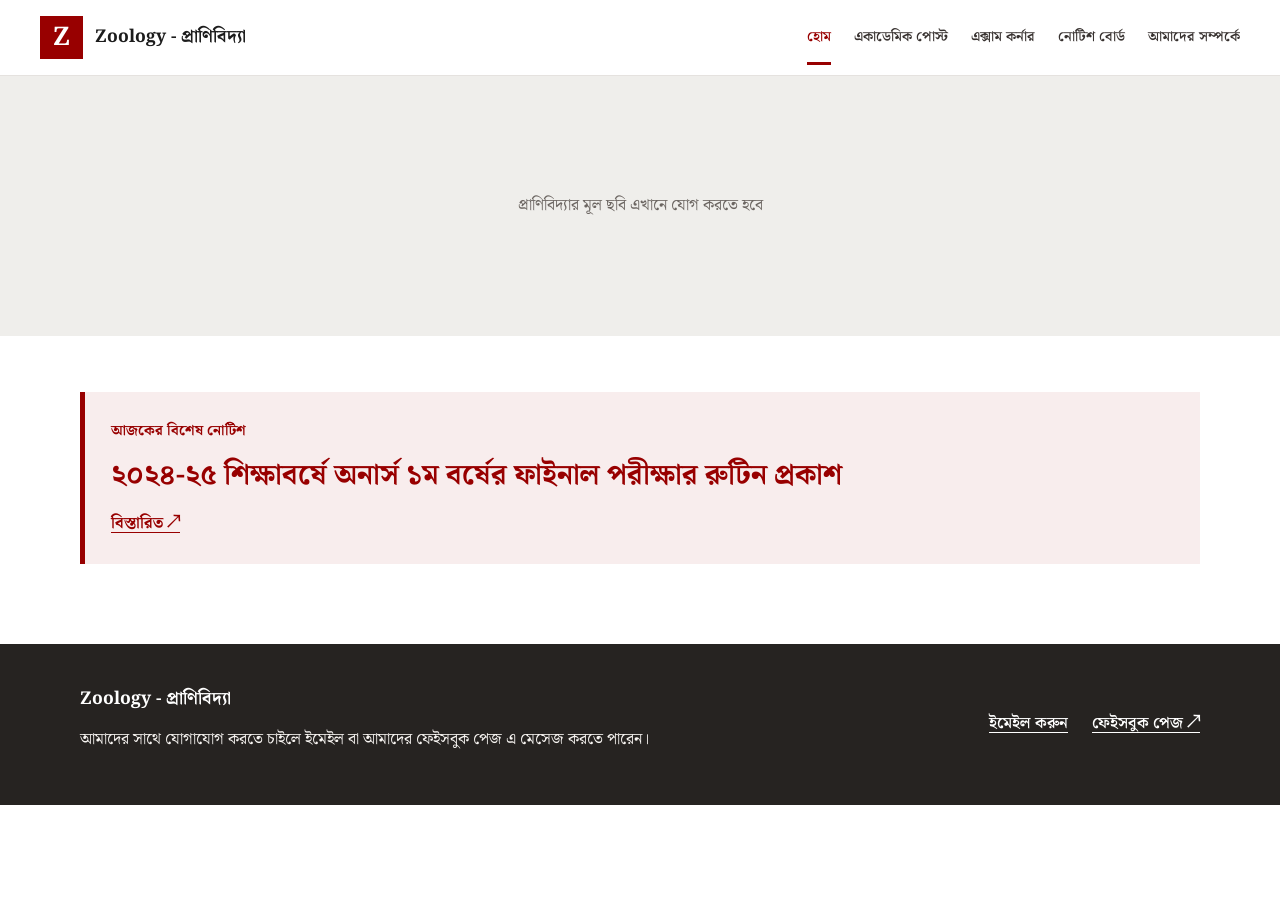
==== index.html @ 2939b0c3 "Build static zoology student group website Co-authored-by: arena-agent <297053741+arena-agent@users." ====
<!doctype html>
<html lang="bn"><head><meta charset="utf-8"><meta name="viewport" content="width=device-width, initial-scale=1"><meta name="description" content="প্রাণিবিদ্যার শিক্ষার্থীদের একাডেমিক পোস্ট, পরীক্ষার তথ্য ও নোটিশ।"><title>হোম | Zoology - প্রাণিবিদ্যা</title><link rel="preconnect" href="https://fonts.googleapis.com"><link rel="preconnect" href="https://fonts.gstatic.com" crossorigin><link href="https://fonts.googleapis.com/css2?family=Noto+Serif+Bengali:wght@400;500;600;700&display=swap" rel="stylesheet"><link rel="stylesheet" href="assets/style.css"></head><body><a class="skip" href="#main">মূল অংশে যান</a><header class="site-header"><div class="header-inner"><a class="brand" href="index.html"><span class="brand-mark" aria-hidden="true">Z</span><span>Zoology - প্রাণিবিদ্যা</span></a><nav aria-label="প্রধান নেভিগেশন"><a href="index.html" aria-current="page">হোম</a><a href="academic-post.html">একাডেমিক পোস্ট</a><a href="exam-corner.html">এক্সাম কর্নার</a><a href="notice-board.html">নোটিশ বোর্ড</a><a href="about.html">আমাদের সম্পর্কে</a></nav></div></header><main id="main"><div class="home-hero"><img src="assets/hero.jpg" alt="প্রাণিবিদ্যার চিত্র" onerror="this.hidden=true; document.getElementById('hero-placeholder').hidden=false"><div id="hero-placeholder" class="hero-placeholder" hidden>প্রাণিবিদ্যার মূল ছবি এখানে যোগ করতে হবে</div></div><section class="home-notice wrap"><div class="notice-box"><span class="notice-label">আজকের বিশেষ নোটিশ</span><h1>২০২৪-২৫ শিক্ষাবর্ষে অনার্স ১ম বর্ষের ফাইনাল পরীক্ষার রুটিন প্রকাশ</h1><a href="https://www.facebook.com/zoology.bd.31">বিস্তারিত <span aria-hidden="true">↗</span></a></div></section></main><footer class="footer"><div class="wrap footer-inner"><div><p class="footer-title">Zoology - প্রাণিবিদ্যা</p><p>আমাদের সাথে যোগাযোগ করতে চাইলে ইমেইল বা আমাদের ফেইসবুক পেজ এ মেসেজ করতে পারেন।</p></div><div class="footer-links"><a href="mailto:touhidshakib4@gmail.com">ইমেইল করুন</a><a href="https://www.facebook.com/zoology.bd.31">ফেইসবুক পেজ ↗</a></div></div></footer></body></html>
---- assets/style.css ----
:root{--red:#980000;--ink:#1c1c1c;--muted:#64605e;--line:#e5e2df;--soft:#f6f5f3}*{box-sizing:border-box}html{scroll-behavior:smooth}body{margin:0;color:var(--ink);background:#fff;font-family:'Noto Serif Bengali',serif;line-height:1.8}a{color:var(--red);text-underline-offset:4px}a:hover{text-decoration-thickness:2px}a:focus-visible,summary:focus-visible{outline:3px solid #c77b30;outline-offset:4px}.skip{position:absolute;left:-9999px;top:0;background:white;z-index:10;padding:10px}.skip:focus{left:0}.wrap{width:min(100% - 36px,1120px);margin:auto}.narrow{max-width:920px}.site-header{background:#fff;border-bottom:1px solid var(--line)}.header-inner{width:min(100% - 36px,1200px);margin:auto;padding:15px 0 0}.brand{display:inline-flex;align-items:center;gap:12px;color:var(--ink);font-weight:700;text-decoration:none;font-size:1.1rem}.brand-mark{display:grid;place-items:center;width:43px;height:43px;background:var(--red);color:white;font-size:1.6rem;line-height:1}nav{display:flex;gap:23px;overflow-x:auto;white-space:nowrap;scrollbar-width:thin}nav a{color:#383230;text-decoration:none;font-size:.88rem;font-weight:600;padding:15px 0 12px;border-bottom:3px solid transparent}nav a[aria-current=page]{border-color:var(--red);color:var(--red)}h1,h2,h3,p{margin-top:0}h1,h2,h3{color:var(--red);line-height:1.4}h1{font-size:clamp(2rem,5vw,3.25rem);margin-bottom:12px}h2{font-size:clamp(1.5rem,3vw,2.15rem);margin-bottom:12px}h3{font-size:1.12rem}.eyebrow{display:block;color:var(--red);font-size:.8rem;font-weight:700;letter-spacing:.04em;margin-bottom:10px}.page-heading{background:var(--soft);padding:58px 0 54px;border-bottom:1px solid var(--line)}.page-heading p,.exam-hero p{max-width:720px;margin-bottom:0}.section{padding:58px 0 70px}.section-muted{background:var(--soft)}.section-heading{margin-bottom:30px}.section-heading p{color:var(--muted);margin-bottom:0}.home-hero{width:100%;background:#efeeeb}.home-hero img{width:100%;height:auto;display:block}.home-hero img[hidden]{display:none}.hero-placeholder{min-height:260px;display:grid;place-items:center;text-align:center;padding:25px;color:#6b6561}.hero-placeholder[hidden]{display:none}.home-notice{padding:42px 0 64px}.notice-box{border-left:5px solid var(--red);background:#f8eded;padding:25px 26px}.notice-label{color:var(--red);font-weight:700;font-size:.9rem}.notice-box h1{font-size:clamp(1.25rem,3vw,1.8rem);margin:10px 0 14px}.notice-box a{font-weight:700}.accordion{border-top:1px solid var(--line)}details{border-bottom:1px solid var(--line)}summary{cursor:pointer;list-style:none;display:flex;align-items:center;justify-content:space-between;gap:20px;padding:21px 4px;color:var(--red);font-weight:700;font-size:1.1rem}summary::-webkit-details-marker{display:none}summary:after{content:'+';font-size:1.65rem;line-height:1;font-weight:400}details[open] summary:after{content:'−'}.details-body{padding:0 4px 22px}.details-body p{margin-bottom:0}.course-list{margin:0;padding-left:1.7em;list-style-type:bengali}.course-list li{padding:8px 0;border-top:1px solid #f0eeec}.placeholder{color:#716966;font-size:.9rem}.exam-hero{background:linear-gradient(90deg,rgba(255,255,255,.96),rgba(255,255,255,.65)),url('exam-lake.jpg') center 55%/cover;padding:85px 0}.notice-entry{border-top:3px solid var(--red);background:var(--soft);padding:26px}.notice-date{color:var(--muted);font-size:.85rem}.notice-entry h3{max-width:700px}.about-copy{max-width:920px;font-size:1.05rem}.about-copy p:last-child{margin-bottom:0}.team-grid{display:grid;grid-template-columns:repeat(2,minmax(0,1fr));gap:16px}.team-card{background:white;border:1px solid var(--line)}.photo-placeholder{aspect-ratio:4/3;background:#eae8e5;display:flex;flex-direction:column;align-items:center;justify-content:center;color:#766f6a;text-align:center;padding:10px}.photo-placeholder span{font-size:2rem;line-height:1}.photo-placeholder small{font-size:.75rem}.team-info{padding:16px}.team-info h3{font-size:.95rem;margin:0 0 4px}.team-info p{color:var(--muted);font-size:.82rem;margin:0}.footer{background:#262321;color:#f7f4f1;padding:40px 0}.footer p{margin-bottom:10px}.footer-title{font-size:1.1rem;font-weight:700;color:white}.footer-inner{display:flex;flex-direction:column;gap:16px}.footer-inner>div:first-child{max-width:660px}.footer-links{display:flex;gap:24px;flex-wrap:wrap}.footer a{color:white;font-weight:600}@media(min-width:700px){.header-inner{display:flex;align-items:center;justify-content:space-between;gap:24px;padding:10px 0}.team-grid{grid-template-columns:repeat(3,minmax(0,1fr));gap:22px}.footer-inner{flex-direction:row;justify-content:space-between;align-items:center}.home-notice{padding:56px 0 80px}}@media(min-width:1000px){.team-grid{grid-template-columns:repeat(4,minmax(0,1fr))}.section{padding:78px 0 90px}.page-heading{padding:80px 0}.exam-hero{padding:110px 0}}
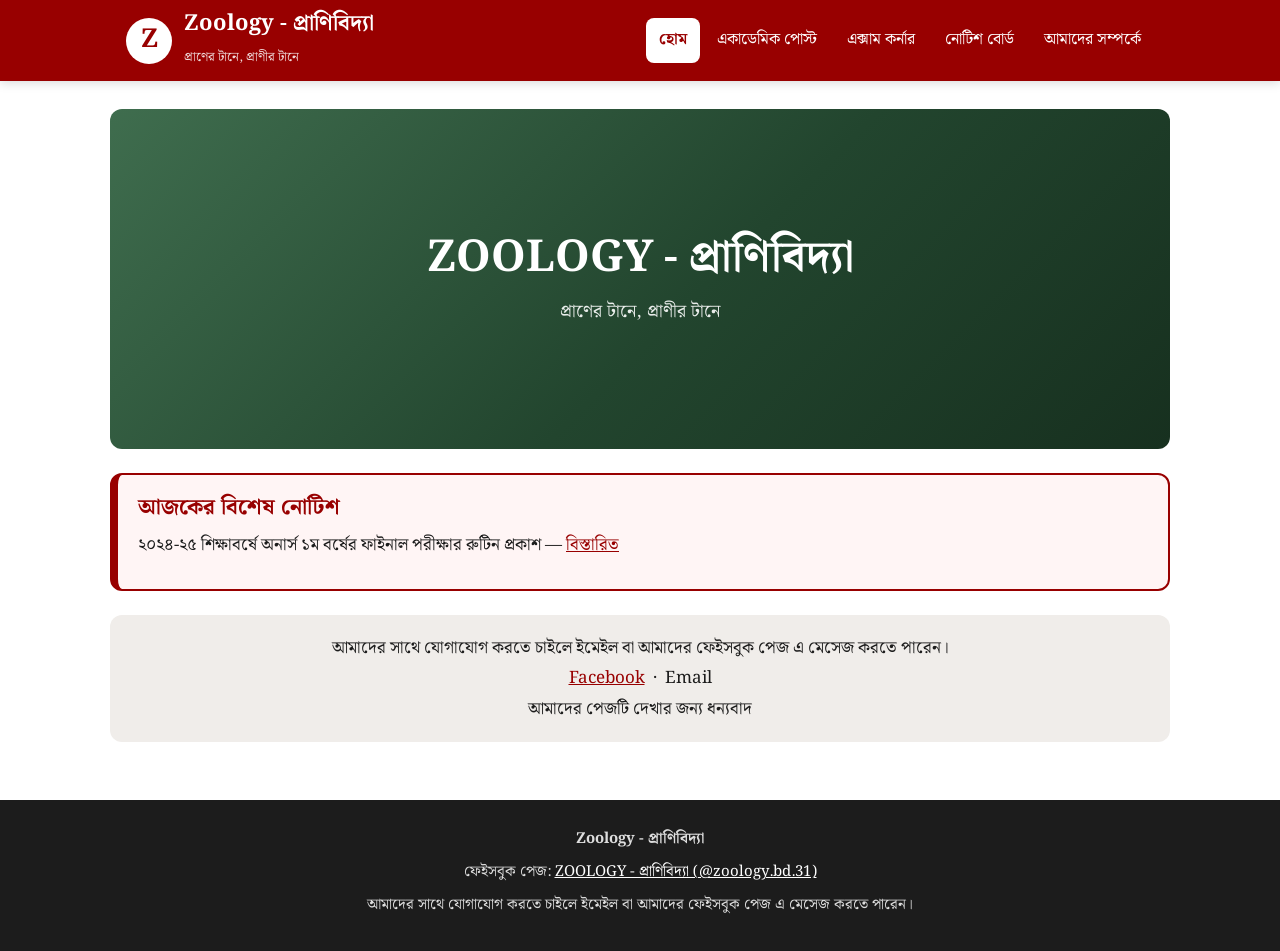
==== commit c7a84a71: "Build Zoology31 site: 5 pages, Noto Serif Bengali, GitHub Pages ready" ====
--- a/index.html
+++ b/index.html
@@ -1,2 +1,68 @@
-<!doctype html>
-<html lang="bn"><head><meta charset="utf-8"><meta name="viewport" content="width=device-width, initial-scale=1"><meta name="description" content="প্রাণিবিদ্যার শিক্ষার্থীদের একাডেমিক পোস্ট, পরীক্ষার তথ্য ও নোটিশ।"><title>হোম | Zoology - প্রাণিবিদ্যা</title><link rel="preconnect" href="https://fonts.googleapis.com"><link rel="preconnect" href="https://fonts.gstatic.com" crossorigin><link href="https://fonts.googleapis.com/css2?family=Noto+Serif+Bengali:wght@400;500;600;700&display=swap" rel="stylesheet"><link rel="stylesheet" href="assets/style.css"></head><body><a class="skip" href="#main">মূল অংশে যান</a><header class="site-header"><div class="header-inner"><a class="brand" href="index.html"><span class="brand-mark" aria-hidden="true">Z</span><span>Zoology - প্রাণিবিদ্যা</span></a><nav aria-label="প্রধান নেভিগেশন"><a href="index.html" aria-current="page">হোম</a><a href="academic-post.html">একাডেমিক পোস্ট</a><a href="exam-corner.html">এক্সাম কর্নার</a><a href="notice-board.html">নোটিশ বোর্ড</a><a href="about.html">আমাদের সম্পর্কে</a></nav></div></header><main id="main"><div class="home-hero"><img src="assets/hero.jpg" alt="প্রাণিবিদ্যার চিত্র" onerror="this.hidden=true; document.getElementById('hero-placeholder').hidden=false"><div id="hero-placeholder" class="hero-placeholder" hidden>প্রাণিবিদ্যার মূল ছবি এখানে যোগ করতে হবে</div></div><section class="home-notice wrap"><div class="notice-box"><span class="notice-label">আজকের বিশেষ নোটিশ</span><h1>২০২৪-২৫ শিক্ষাবর্ষে অনার্স ১ম বর্ষের ফাইনাল পরীক্ষার রুটিন প্রকাশ</h1><a href="https://www.facebook.com/zoology.bd.31">বিস্তারিত <span aria-hidden="true">↗</span></a></div></section></main><footer class="footer"><div class="wrap footer-inner"><div><p class="footer-title">Zoology - প্রাণিবিদ্যা</p><p>আমাদের সাথে যোগাযোগ করতে চাইলে ইমেইল বা আমাদের ফেইসবুক পেজ এ মেসেজ করতে পারেন।</p></div><div class="footer-links"><a href="mailto:touhidshakib4@gmail.com">ইমেইল করুন</a><a href="https://www.facebook.com/zoology.bd.31">ফেইসবুক পেজ ↗</a></div></div></footer></body></html>+<!DOCTYPE html>
+<html lang="bn">
+<head>
+<meta charset="UTF-8">
+<meta name="viewport" content="width=device-width, initial-scale=1.0">
+<title>Zoology - প্রাণিবিদ্যা | হোম</title>
+<meta name="description" content="Zoology - প্রাণিবিদ্যা — প্রাণিবিদ্যা পরিবারের একাডেমিক পোস্ট, এক্সাম কর্নার, নোটিশ বোর্ড।">
+<link rel="preconnect" href="https://fonts.googleapis.com">
+<link rel="preconnect" href="https://fonts.gstatic.com" crossorigin>
+<link href="https://fonts.googleapis.com/css2?family=Noto+Serif+Bengali:wght@400;600;700&display=swap" rel="stylesheet">
+<link rel="stylesheet" href="assets/css/style.css">
+</head>
+<body>
+<header class="site-header">
+  <div class="header-inner">
+    <a class="brand" href="index.html">
+      <span class="brand-mark">Z</span>
+      <span>
+        <span class="brand-name">Zoology - প্রাণিবিদ্যা</span><br>
+        <span class="brand-sub">প্রাণের টানে, প্রাণীর টানে</span>
+      </span>
+    </a>
+    <button class="nav-toggle" type="button" aria-label="মেনু">☰ মেনু</button>
+    <nav class="main-nav" aria-label="প্রধান মেনু">
+      <ul>
+        <li><a href="index.html">হোম</a></li>
+        <li><a href="academic-post.html">একাডেমিক পোস্ট</a></li>
+        <li><a href="exam-corner.html">এক্সাম কর্নার</a></li>
+        <li><a href="notice-board.html">নোটিশ বোর্ড</a></li>
+        <li><a href="about.html">আমাদের সম্পর্কে</a></li>
+      </ul>
+    </nav>
+  </div>
+</header>
+
+<main class="container page">
+  <!-- হিরো ব্যানার: আসল ছবি assets/hero.jpg হিসেবে দিলে সেটি দেখাবে, না থাকলে নিচের লেখা-ব্যানার দেখাবে -->
+  <div class="hero">
+    <img src="assets/hero.jpg" alt="Zoology - প্রাণিবিদ্যা" onerror="this.style.display='none';document.getElementById('heroFallback').style.display='flex';">
+    <div class="hero-fallback" id="heroFallback" style="display:none">
+      <div class="big">ZOOLOGY - প্রাণিবিদ্যা</div>
+      <div class="small">প্রাণের টানে, প্রাণীর টানে</div>
+    </div>
+  </div>
+
+  <div class="notice-box">
+    <h2>আজকের বিশেষ নোটিশ</h2>
+    <p>২০২৪-২৫ শিক্ষাবর্ষে অনার্স ১ম বর্ষের ফাইনাল পরীক্ষার রুটিন প্রকাশ — <a href="https://www.facebook.com/zoology.bd.31" target="_blank" rel="noopener">বিস্তারিত</a></p>
+  </div>
+
+  <div class="contact-strip">
+    <p>আমাদের সাথে যোগাযোগ করতে চাইলে ইমেইল বা আমাদের ফেইসবুক পেজ এ মেসেজ করতে পারেন।</p>
+    <p><a href="https://www.facebook.com/zoology.bd.31" target="_blank" rel="noopener">Facebook</a> &nbsp;·&nbsp; Email</p>
+    <p>আমাদের পেজটি দেখার জন্য ধন্যবাদ</p>
+  </div>
+</main>
+
+<footer class="site-footer">
+  <div class="footer-inner">
+    <p><strong>Zoology - প্রাণিবিদ্যা</strong></p>
+    <p>ফেইসবুক পেজ: <a href="https://www.facebook.com/zoology.bd.31" target="_blank" rel="noopener">ZOOLOGY - প্রাণিবিদ্যা (@zoology.bd.31)</a></p>
+    <p>আমাদের সাথে যোগাযোগ করতে চাইলে ইমেইল বা আমাদের ফেইসবুক পেজ এ মেসেজ করতে পারেন।</p>
+  </div>
+</footer>
+
+<script src="assets/js/main.js"></script>
+</body>
+</html>
--- a/assets/css/style.css
+++ b/assets/css/style.css
@@ -0,0 +1,209 @@
+/* Zoology - প্রাণিবিদ্যা | GitHub Pages
+   Fonts: Noto Serif Bengali everywhere. Headings #980000, body #1c1c1c. */
+
+:root {
+  --red: #980000;
+  --red-dark: #6e0000;
+  --ink: #1c1c1c;
+  --muted: #5b5b5b;
+  --line: #e5e0da;
+  --bg: #ffffff;
+  --bg-soft: #f7f4f1;
+  --bg-grey: #f0edea;
+  --radius: 12px;
+  --max: 1060px;
+}
+
+* { box-sizing: border-box; }
+
+html { scroll-behavior: smooth; }
+
+body {
+  margin: 0;
+  font-family: "Noto Serif Bengali", "Noto Serif", serif;
+  color: var(--ink);
+  background: var(--bg);
+  line-height: 1.8;
+  font-size: 17px;
+}
+
+img { max-width: 100%; display: block; }
+a { color: var(--red); }
+h1, h2, h3 { color: var(--red); line-height: 1.4; margin: 0 0 .5em; }
+p { margin: 0 0 1em; }
+
+/* ---------- Header ---------- */
+.site-header {
+  background: var(--red);
+  color: #fff;
+  position: sticky;
+  top: 0;
+  z-index: 50;
+  box-shadow: 0 2px 10px rgba(0,0,0,.15);
+}
+.header-inner {
+  max-width: var(--max);
+  margin: 0 auto;
+  padding: 10px 16px;
+  display: flex;
+  align-items: center;
+  gap: 14px;
+  flex-wrap: wrap;
+}
+.brand { display: flex; align-items: center; gap: 12px; text-decoration: none; color: #fff; }
+.brand-mark {
+  width: 46px; height: 46px; flex: 0 0 46px;
+  border-radius: 50%;
+  background: #fff; color: var(--red);
+  display: flex; align-items: center; justify-content: center;
+  font-size: 26px; font-weight: 700;
+}
+.brand-name { font-size: 22px; font-weight: 700; line-height: 1.2; }
+.brand-sub { font-size: 13px; opacity: .85; line-height: 1.3; }
+
+.nav-toggle {
+  display: none;
+  margin-left: auto;
+  background: transparent; color: #fff;
+  border: 1px solid rgba(255,255,255,.6);
+  border-radius: 8px; padding: 6px 12px;
+  font-family: inherit; font-size: 16px; cursor: pointer;
+}
+.main-nav { margin-left: auto; }
+.main-nav ul {
+  list-style: none; margin: 0; padding: 0;
+  display: flex; gap: 4px; flex-wrap: wrap;
+}
+.main-nav a {
+  color: #fff; text-decoration: none;
+  padding: 8px 13px; border-radius: 8px;
+  font-size: 16px; display: block;
+}
+.main-nav a:hover { background: rgba(255,255,255,.15); }
+.main-nav a.active { background: #fff; color: var(--red); font-weight: 700; }
+
+/* ---------- Layout ---------- */
+.container { max-width: var(--max); margin: 0 auto; padding: 0 16px; }
+.page { padding: 28px 0 48px; }
+.page-head { margin-bottom: 22px; }
+.page-head h1 { font-size: 30px; margin-bottom: 4px; }
+.page-head p { color: var(--muted); margin: 0; }
+section.block { margin-bottom: 28px; }
+section.block:nth-of-type(even) { background: var(--bg-soft); }
+section.block .inner { padding: 18px; border-radius: var(--radius); }
+section.block:nth-of-type(even) .inner { padding: 18px; }
+
+/* ---------- Hero (Home) ---------- */
+.hero { position: relative; border-radius: var(--radius); overflow: hidden; margin-bottom: 24px; background: linear-gradient(135deg, #3f6d4e, #22452e 55%, #17301f); }
+.hero img { width: 100%; height: 340px; object-fit: cover; }
+.hero-fallback {
+  height: 340px;
+  display: flex; flex-direction: column;
+  align-items: center; justify-content: center;
+  color: #fff; text-align: center; padding: 20px;
+}
+.hero-fallback .big { font-size: 44px; font-weight: 700; line-height: 1.3; }
+.hero-fallback .small { font-size: 18px; opacity: .9; margin-top: 8px; }
+
+/* ---------- Notice box ---------- */
+.notice-box {
+  border: 2px solid var(--red);
+  border-left-width: 8px;
+  border-radius: var(--radius);
+  padding: 18px 20px;
+  margin-bottom: 24px;
+  background: #fff5f5;
+}
+.notice-box h2 { font-size: 22px; margin-bottom: 6px; }
+.notice-box p { margin: 0 0 10px; }
+.notice-box .notice-date { color: var(--muted); font-size: 14px; }
+
+/* ---------- Contact strip ---------- */
+.contact-strip {
+  background: var(--bg-grey);
+  border-radius: var(--radius);
+  padding: 18px 20px;
+  text-align: center;
+}
+.contact-strip p { margin: 0; }
+
+/* ---------- Collapsible groups ---------- */
+.group { border: 1px solid var(--line); border-radius: var(--radius); margin-bottom: 14px; overflow: hidden; background: #fff; }
+.group > button {
+  width: 100%;
+  display: flex; justify-content: space-between; align-items: center; gap: 10px;
+  background: var(--bg-soft);
+  border: 0; padding: 14px 18px; cursor: pointer;
+  font-family: inherit; font-size: 19px; font-weight: 700; color: var(--red);
+  text-align: left;
+}
+.group > button .arrow { transition: transform .2s; font-size: 15px; color: var(--muted); }
+.group.open > button .arrow { transform: rotate(180deg); }
+.group-body { display: none; padding: 16px 18px; border-top: 1px solid var(--line); }
+.group.open .group-body { display: block; }
+.group-body ul, .group-body ol { margin: 0 0 1em; padding-left: 22px; }
+.group-body li { margin-bottom: 6px; }
+
+/* ---------- Notice list ---------- */
+.notice-item {
+  border: 1px solid var(--line); border-left: 6px solid var(--red);
+  border-radius: var(--radius);
+  padding: 16px 18px; margin-bottom: 14px; background: #fff;
+}
+.notice-item h3 { font-size: 20px; margin-bottom: 4px; }
+.notice-item .notice-date { color: var(--muted); font-size: 14px; margin-bottom: 6px; }
+.empty-state {
+  border: 1px dashed var(--line); border-radius: var(--radius);
+  padding: 26px 18px; text-align: center; color: var(--muted);
+}
+
+/* ---------- Team grid ---------- */
+.team-grid {
+  display: grid;
+  grid-template-columns: repeat(auto-fill, minmax(220px, 1fr));
+  gap: 16px;
+}
+.team-card {
+  border: 1px solid var(--line); border-radius: var(--radius);
+  padding: 18px 14px; text-align: center; background: #fff;
+}
+.team-photo {
+  width: 96px; height: 96px; border-radius: 50%;
+  margin: 0 auto 12px;
+  background: var(--bg-grey);
+  display: flex; align-items: center; justify-content: center;
+  color: var(--muted); font-size: 13px;
+  overflow: hidden;
+}
+.team-photo img { width: 100%; height: 100%; object-fit: cover; }
+.team-card h3 { font-size: 18px; margin-bottom: 2px; color: var(--ink); }
+.team-card .role { color: var(--muted); font-size: 15px; }
+.team-card .todo-note {
+  display: inline-block; margin-top: 8px;
+  background: #fff3cd; color: #7a5b00;
+  font-size: 13px; padding: 2px 10px; border-radius: 20px;
+}
+
+/* ---------- Footer ---------- */
+.site-footer {
+  background: var(--ink); color: #ddd;
+  padding: 26px 0; margin-top: 10px;
+  font-size: 15px;
+}
+.site-footer a { color: #fff; }
+.footer-inner { max-width: var(--max); margin: 0 auto; padding: 0 16px; text-align: center; }
+.footer-inner p { margin: 0 0 6px; }
+
+/* ---------- Mobile ---------- */
+@media (max-width: 720px) {
+  body { font-size: 16px; }
+  .nav-toggle { display: block; }
+  .main-nav { display: none; width: 100%; }
+  .main-nav.open { display: block; }
+  .main-nav ul { flex-direction: column; gap: 2px; }
+  .main-nav a { padding: 10px 12px; }
+  .hero img, .hero-fallback { height: 220px; }
+  .hero-fallback .big { font-size: 30px; }
+  .page-head h1 { font-size: 25px; }
+  .brand-name { font-size: 19px; }
+}
